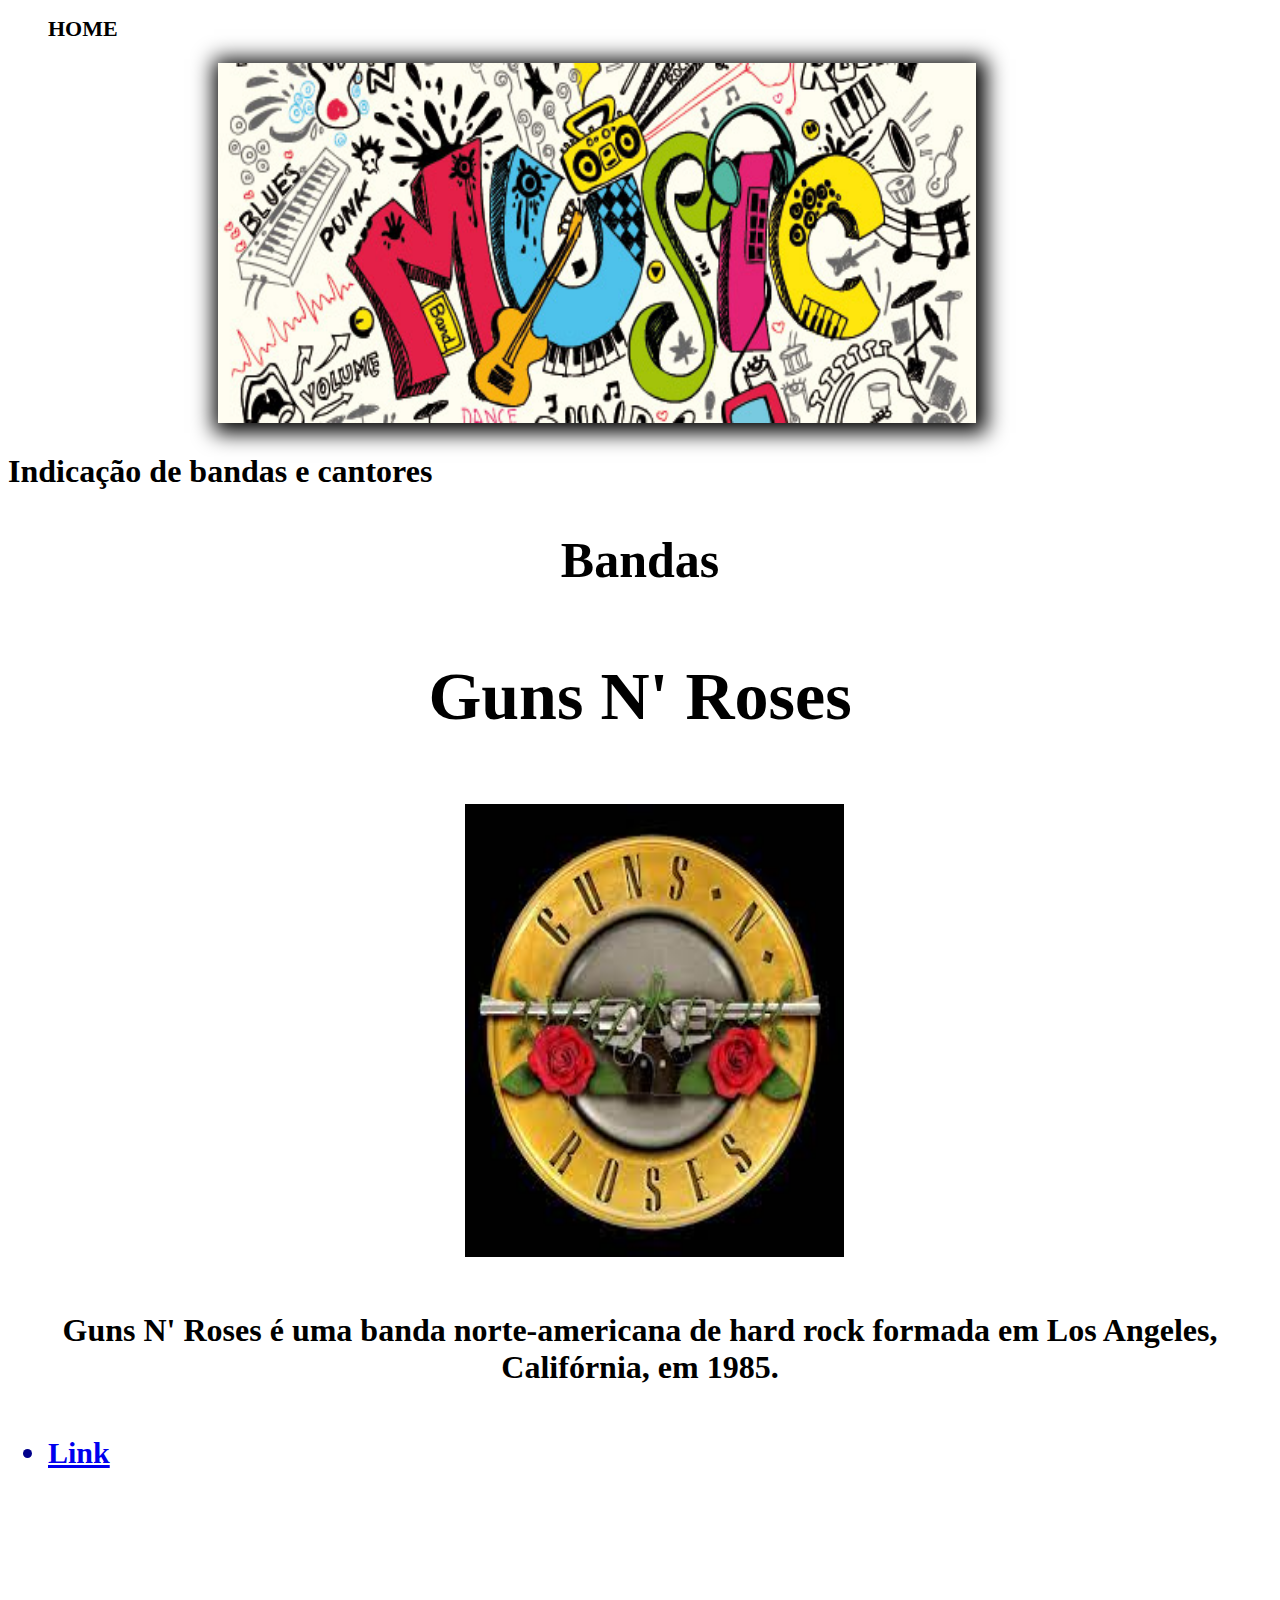
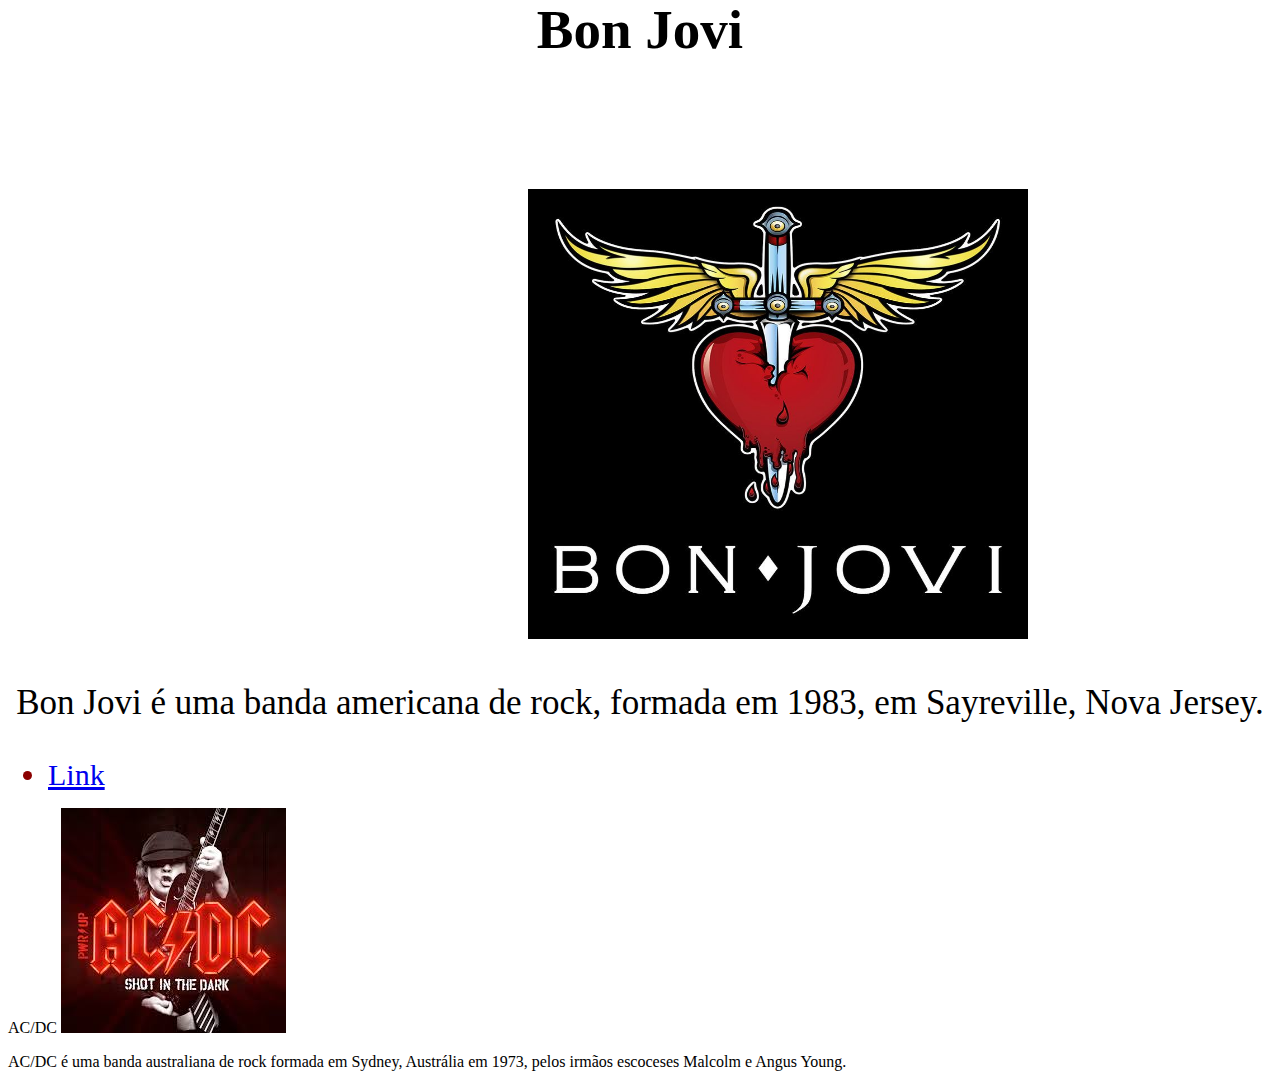
==== produtos.html @ 9af07b6c "Update produtos.html" ====
<!DOCTYPE html>
<html>
    <head>
        <meta charset="UTF-8">
        <title>MUSICA</title>
        <link rel="stylesheet" href="produtos.css">
    </head>
    <body>
        <header>
             <nav>
                 <ul>
                     <li><a href="index.html">Home</a></li>
                 </ul>
            </nav>
            <h1><img src="musica.jpg"></h1>
        </header>
        <h1> Indicação de bandas e cantores </h1>
        
        <h2> Bandas </h2>
        <h3> <p> Guns N' Roses </p>
        </h3>
        <h2><img src="guns.img"></h2>
       <h4> <p> Guns N' Roses é uma banda norte-americana de hard rock formada em Los Angeles, Califórnia, em 1985. </p> </h4>
        <ul>
         <h5>
            <li><a href="https://www.youtube.com/channel/UCIak6JLVOjqhStxrL1Lcytw">Link</a></li> </h5>
        </ul>
        <h6>
            Bon Jovi
        </h6>
        <h7><img src="banda.bonjovi.jpg"></h7>
        <h8> <p>
            Bon Jovi é uma banda americana de rock, formada em 1983, em Sayreville, Nova Jersey.
            </p></h8>
        <ul>
          <h9>
              <li><a href="https://www.youtube.com/channel/UCkBwnm7GOfYHsacwUjriC-w">Link</a></li> </h9>
        </ul>
        <h10>
            AC/DC
        </h10>
        
        <h11>
            <img src="AC.DC.jfif">
        </h11>
        
        <h12> <p>
            AC/DC é uma banda australiana de rock formada em Sydney, Austrália em 1973, pelos irmãos escoceses Malcolm e Angus Young.
            </p> </h12>
            
    </body>
</html>
---- produtos.css ----
nav li {
    display: inline;

}

nav a {
    text-transform: uppercase;
    color: #000000;
    font-weight: bold;
    font-size: 22px;
    text-decoration: none;
}
    h1 {
      font-size:45px
      text-align: center;
      
}
  
h1 img {
    width: 60%;
    height: 360px;
    box-shadow: 3px 3px 20px 7px;
    margin-left: 210px;
}
   h2 { 
  font-size: 50px;
    text-align: center;

        
}
 h2 img {
     width: 30%;
    height: 453px;
    margin-left: 29px;

}

  h3 { 
   font-size: 68px;
    text-align: center;   
}
  h4 {
      font-size: 32px;
    text-align: center;
}
  h5 {
    color: darkblue;
    font-size: 30px;     
}
  h7 img {
   width: 500px;
    height: 450px;
    margin-left: 520px;     
}
  h6 {
     font-size: 55px;
    text-align: center;     
}
 h8 {
 font-size: 35px;
    text-align: center;
   }
 h9 {
     font-size: 30px;
    color: darkred;
}
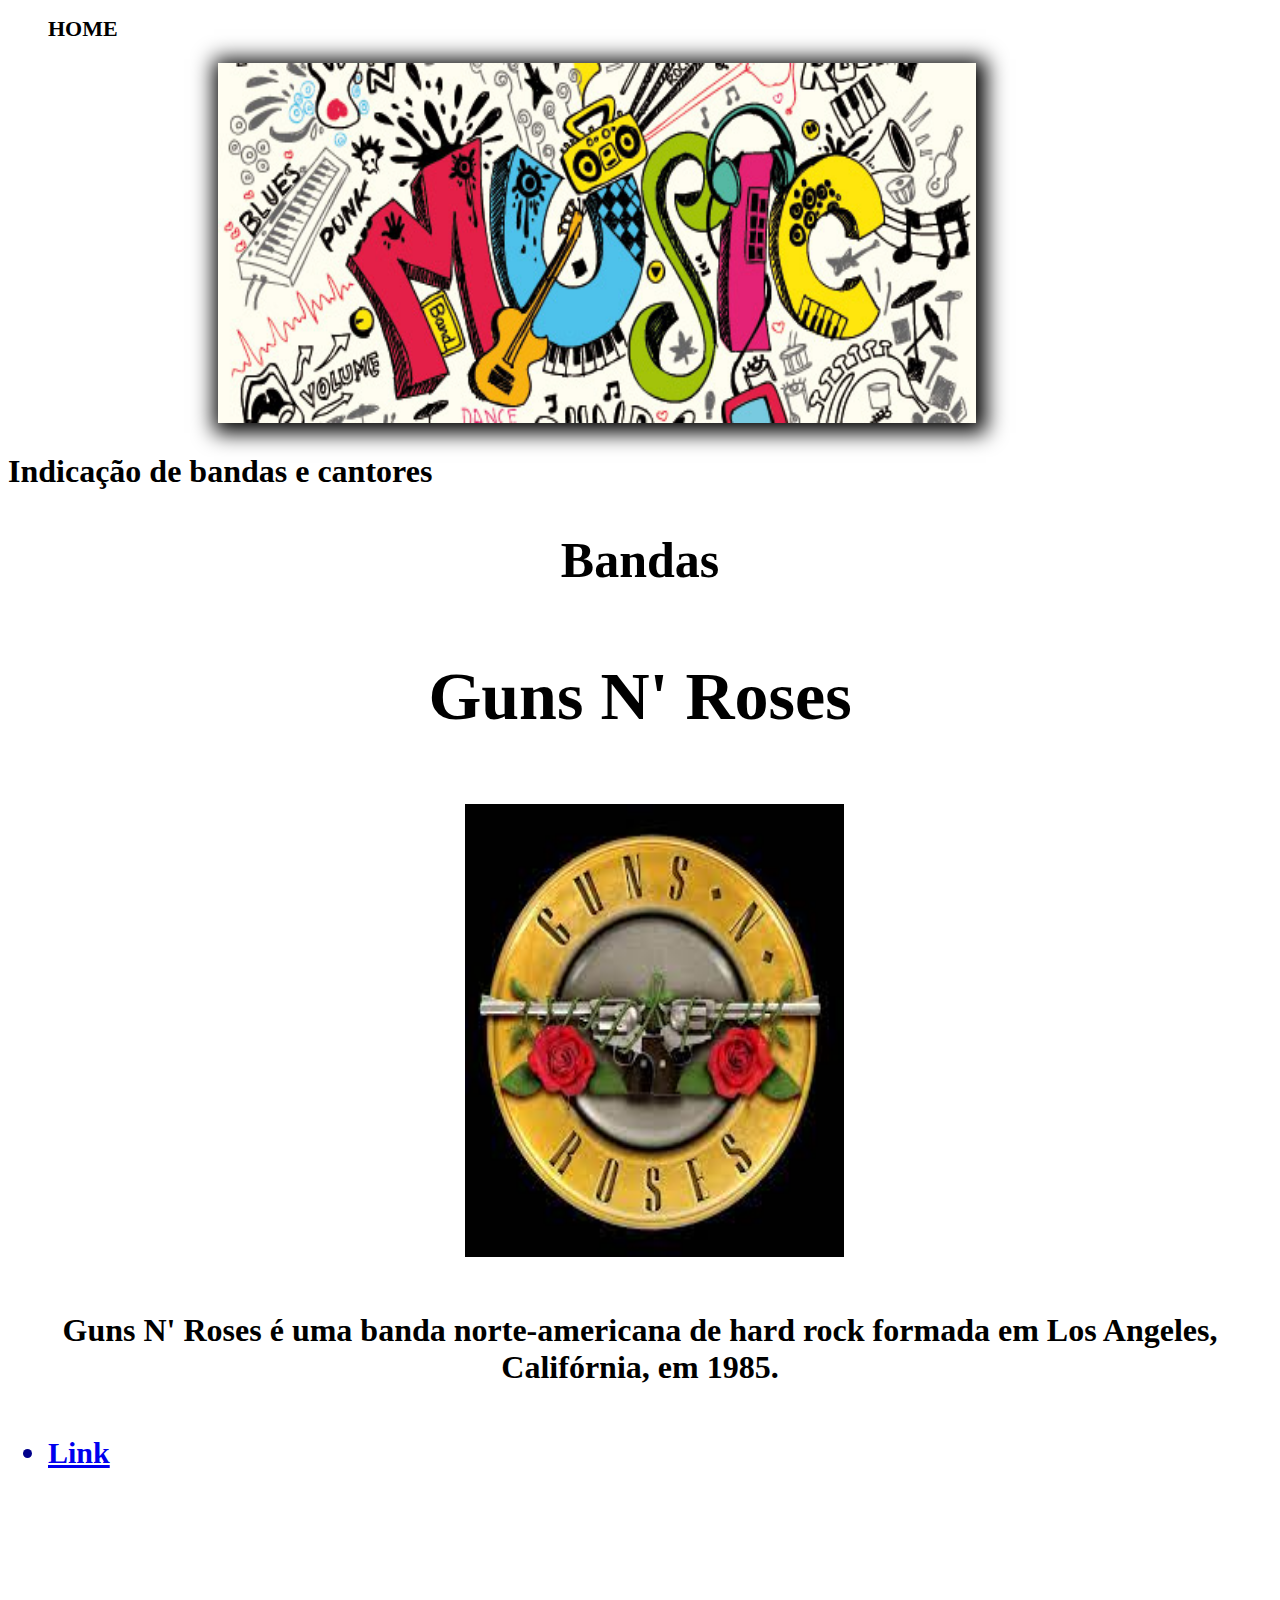
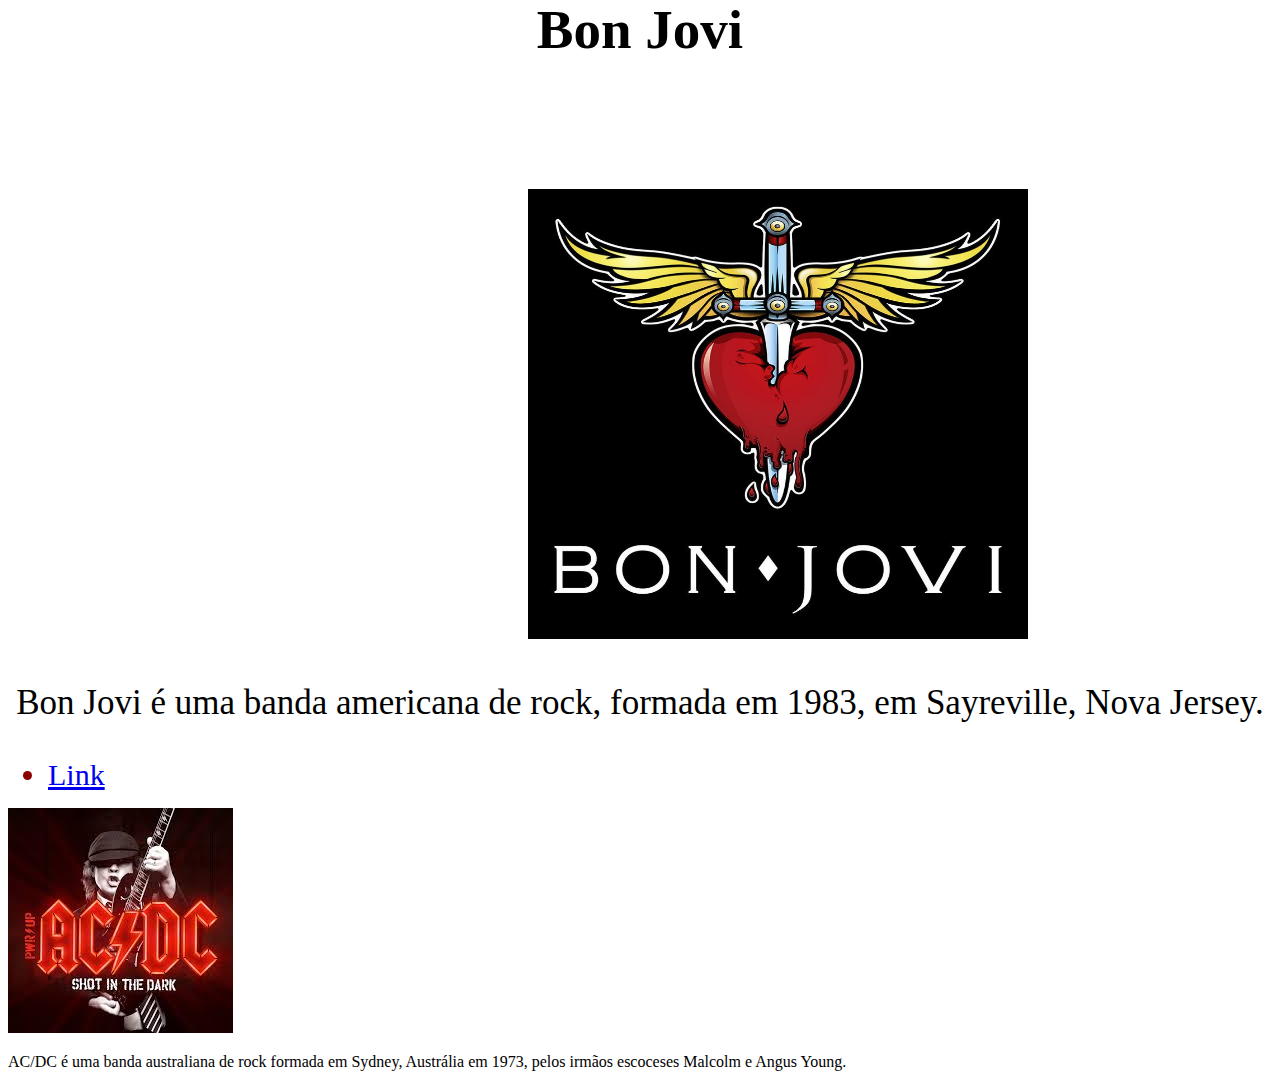
==== commit 1e7251d4: "Update produtos.html" ====
--- a/produtos.html
+++ b/produtos.html
@@ -36,17 +36,14 @@
           <h9>
               <li><a href="https://www.youtube.com/channel/UCkBwnm7GOfYHsacwUjriC-w">Link</a></li> </h9>
         </ul>
+       
         <h10>
-            AC/DC
+            <img src="AC.DC.jfif">
         </h10>
         
-        <h11>
-            <img src="AC.DC.jfif">
-        </h11>
-        
-        <h12> <p>
+        <h11> <p>
             AC/DC é uma banda australiana de rock formada em Sydney, Austrália em 1973, pelos irmãos escoceses Malcolm e Angus Young.
-            </p> </h12>
+            </p> </h11>
             
     </body>
 </html>
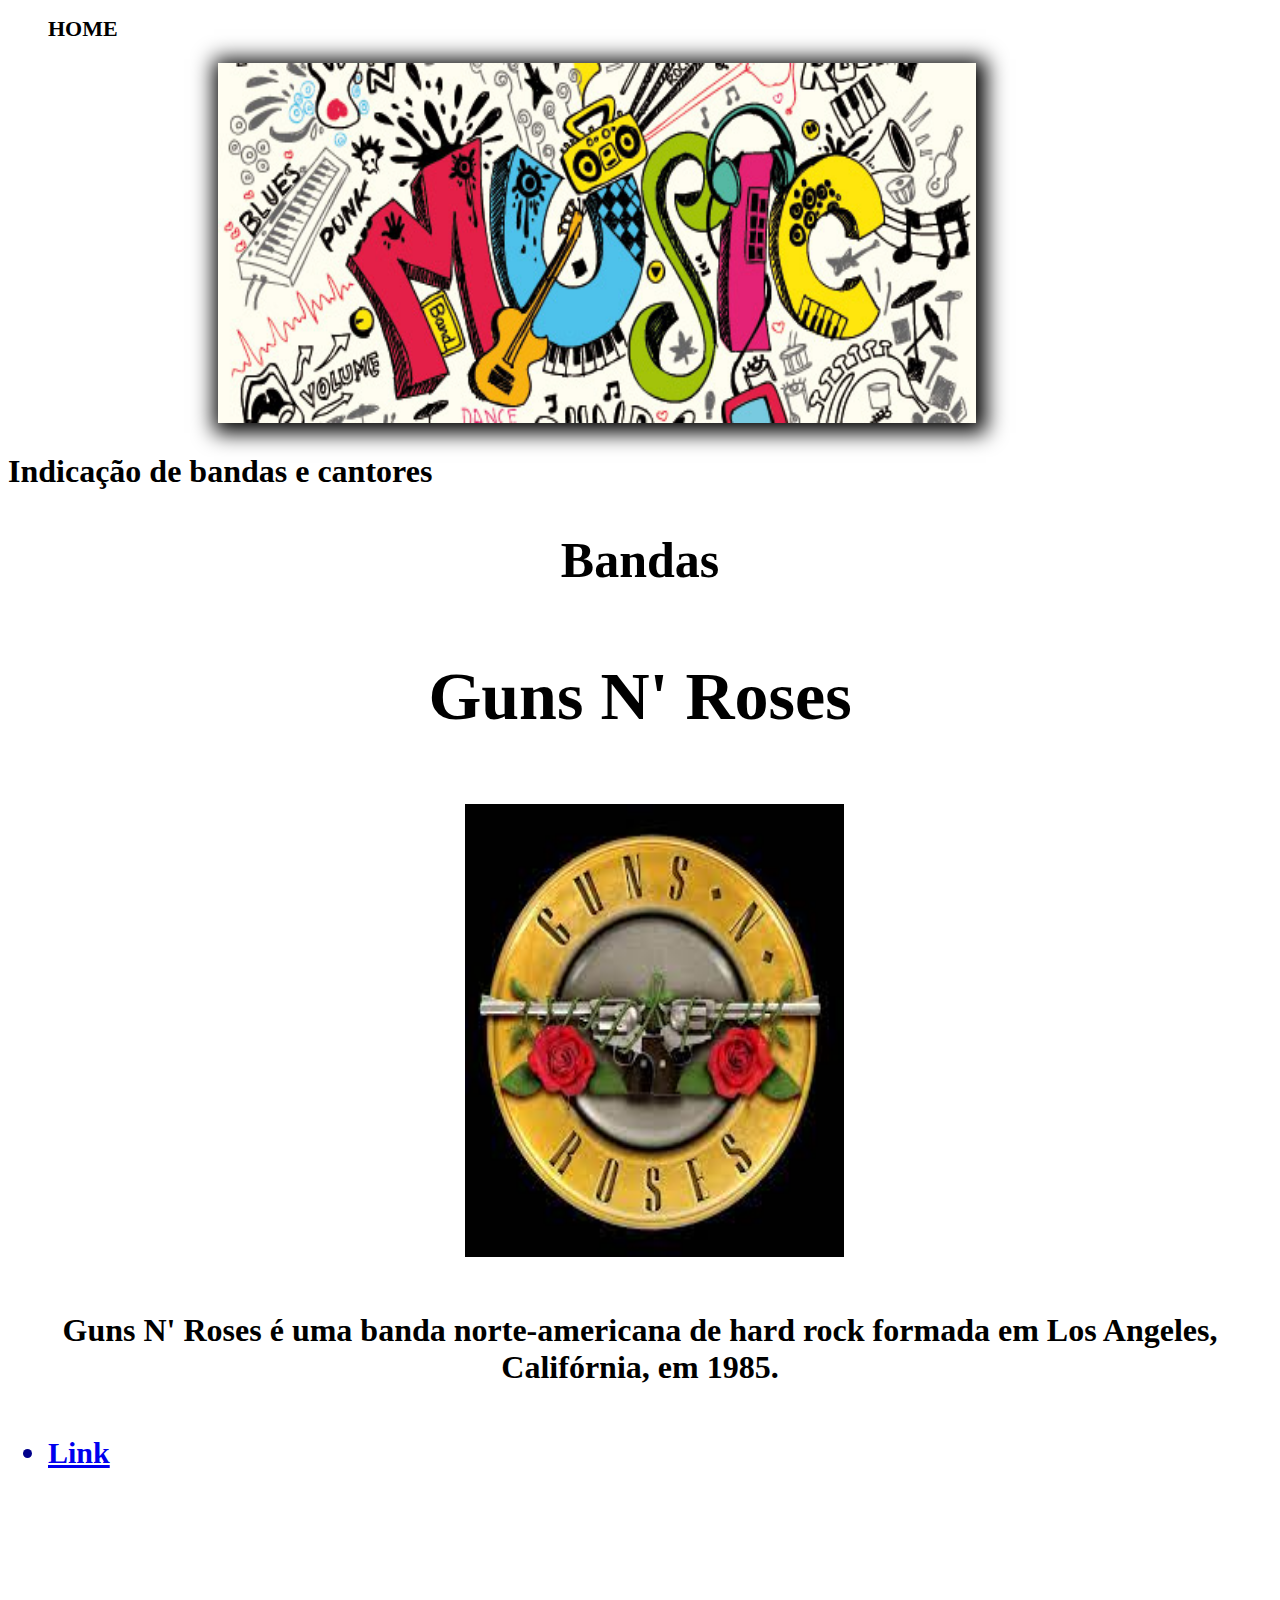
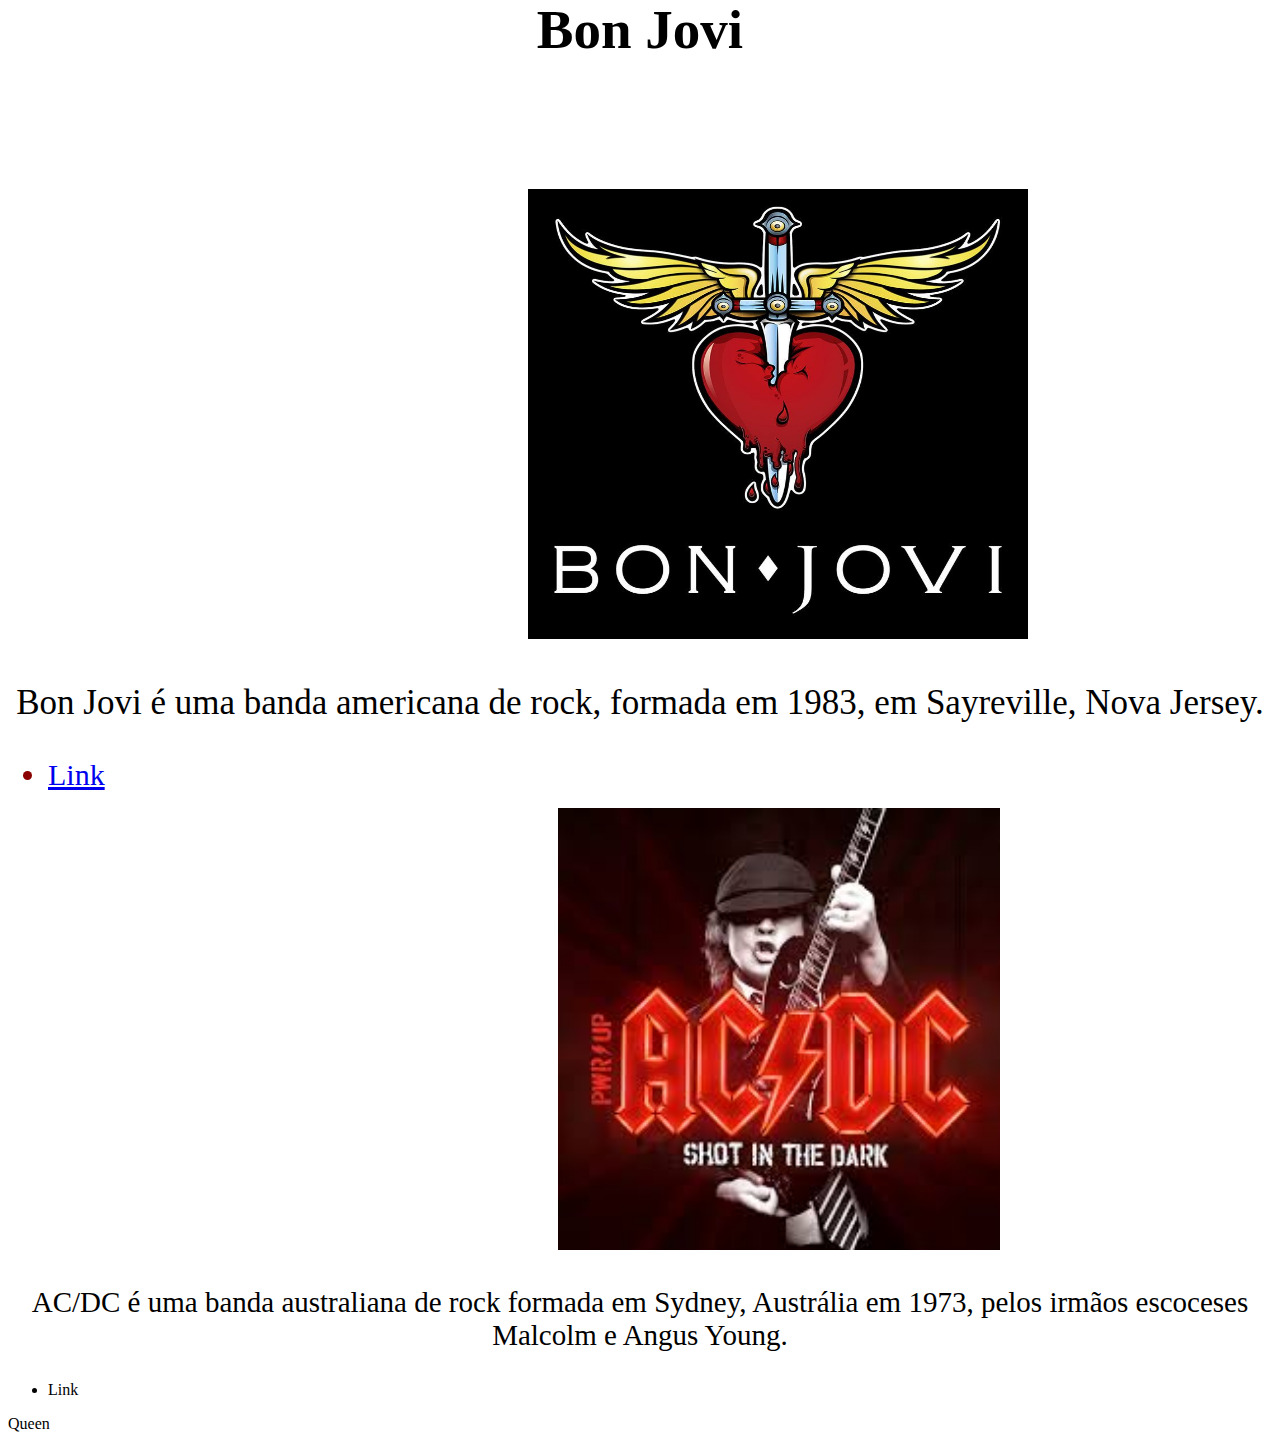
==== commit 41a0566f: "Update produtos.html" ====
--- a/produtos.html
+++ b/produtos.html
@@ -44,6 +44,16 @@
         <h11> <p>
             AC/DC é uma banda australiana de rock formada em Sydney, Austrália em 1973, pelos irmãos escoceses Malcolm e Angus Young.
             </p> </h11>
+        <ul>
+            <h12>
+                <li><a href-"https://www.youtube.com/channel/UCB0JSO6d5ysH2Mmqz5I9rIw">Link</a></li> </h12>
+        </ul>
+        
+        <h13>
+             Queen
+        </h13>
+      
+            
             
     </body>
 </html>
--- a/produtos.css
+++ b/produtos.css
@@ -64,4 +64,12 @@
      font-size: 30px;
     color: darkred;
 }
+   h10 img {
+    width: 442px;
+    margin-left: 550px;      
+}
+ h11 {
+ font-size: 29px;
+    text-align: center;    
+}
 
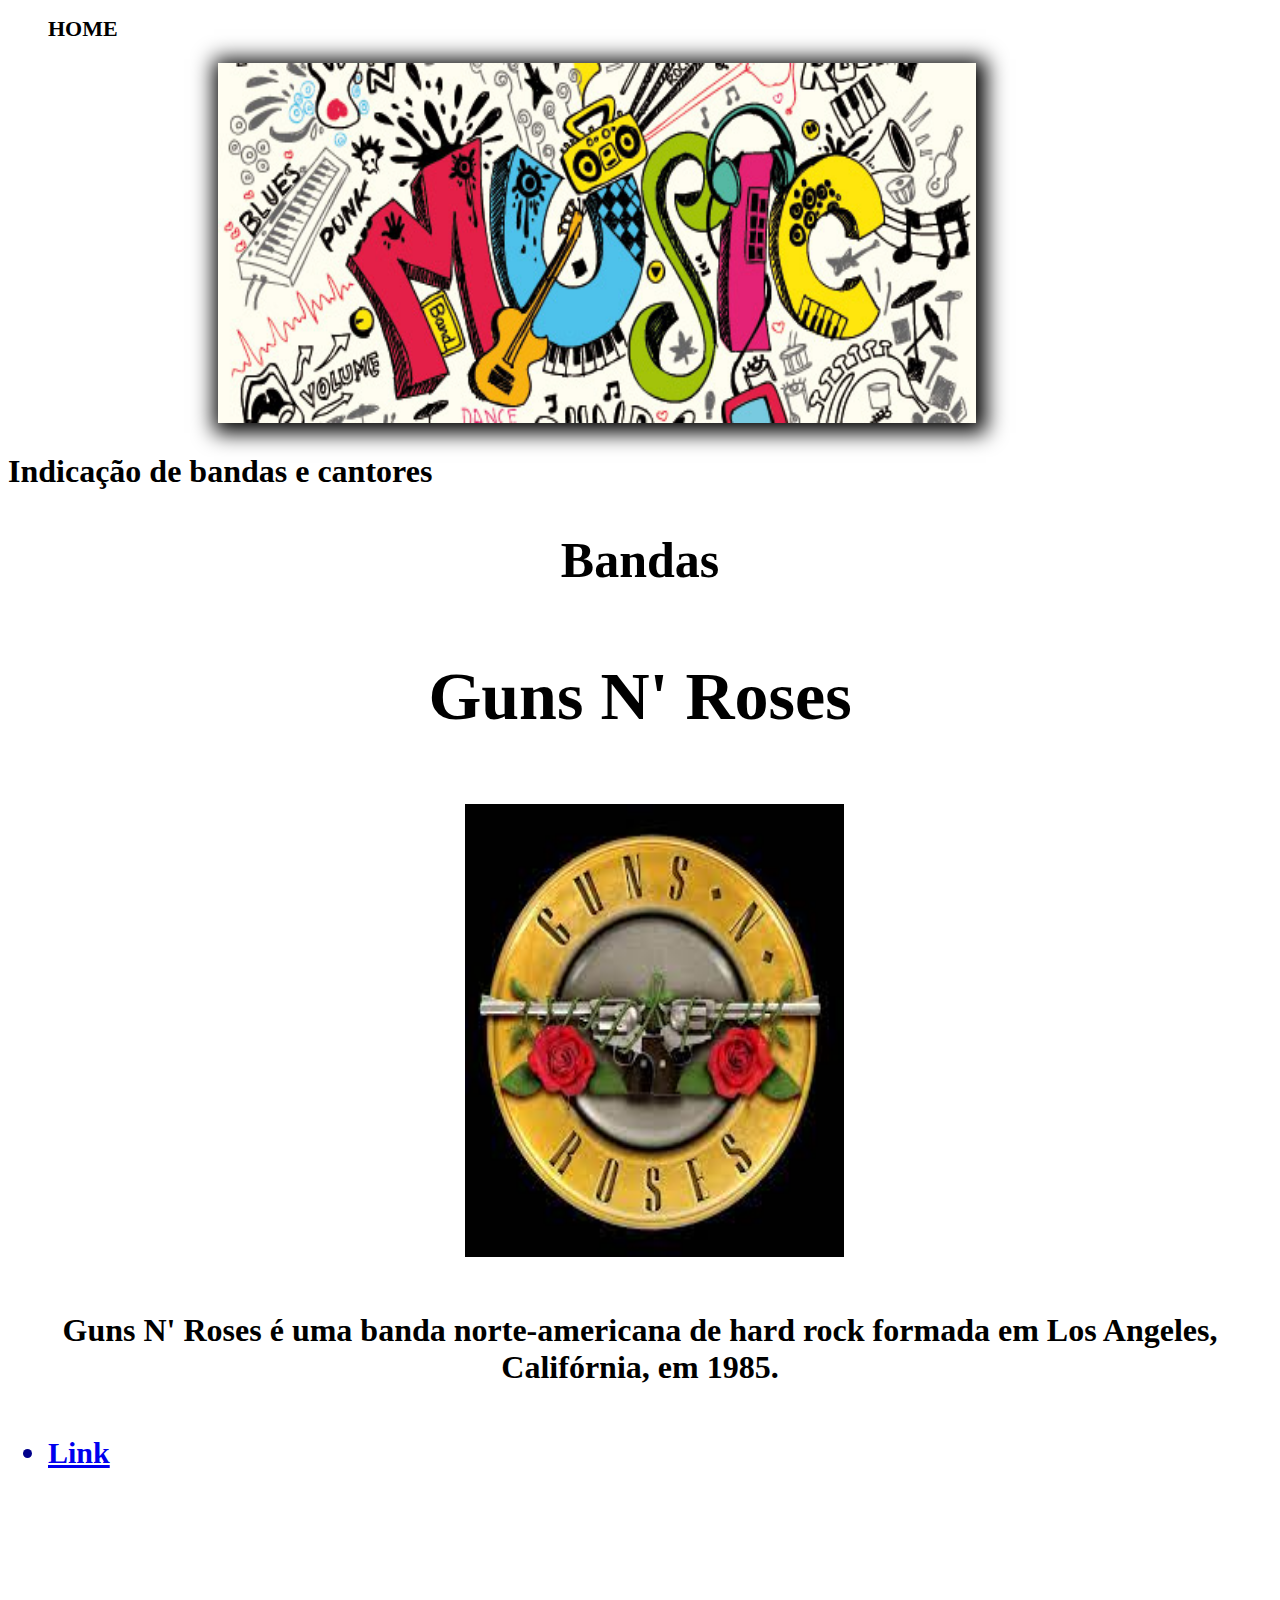
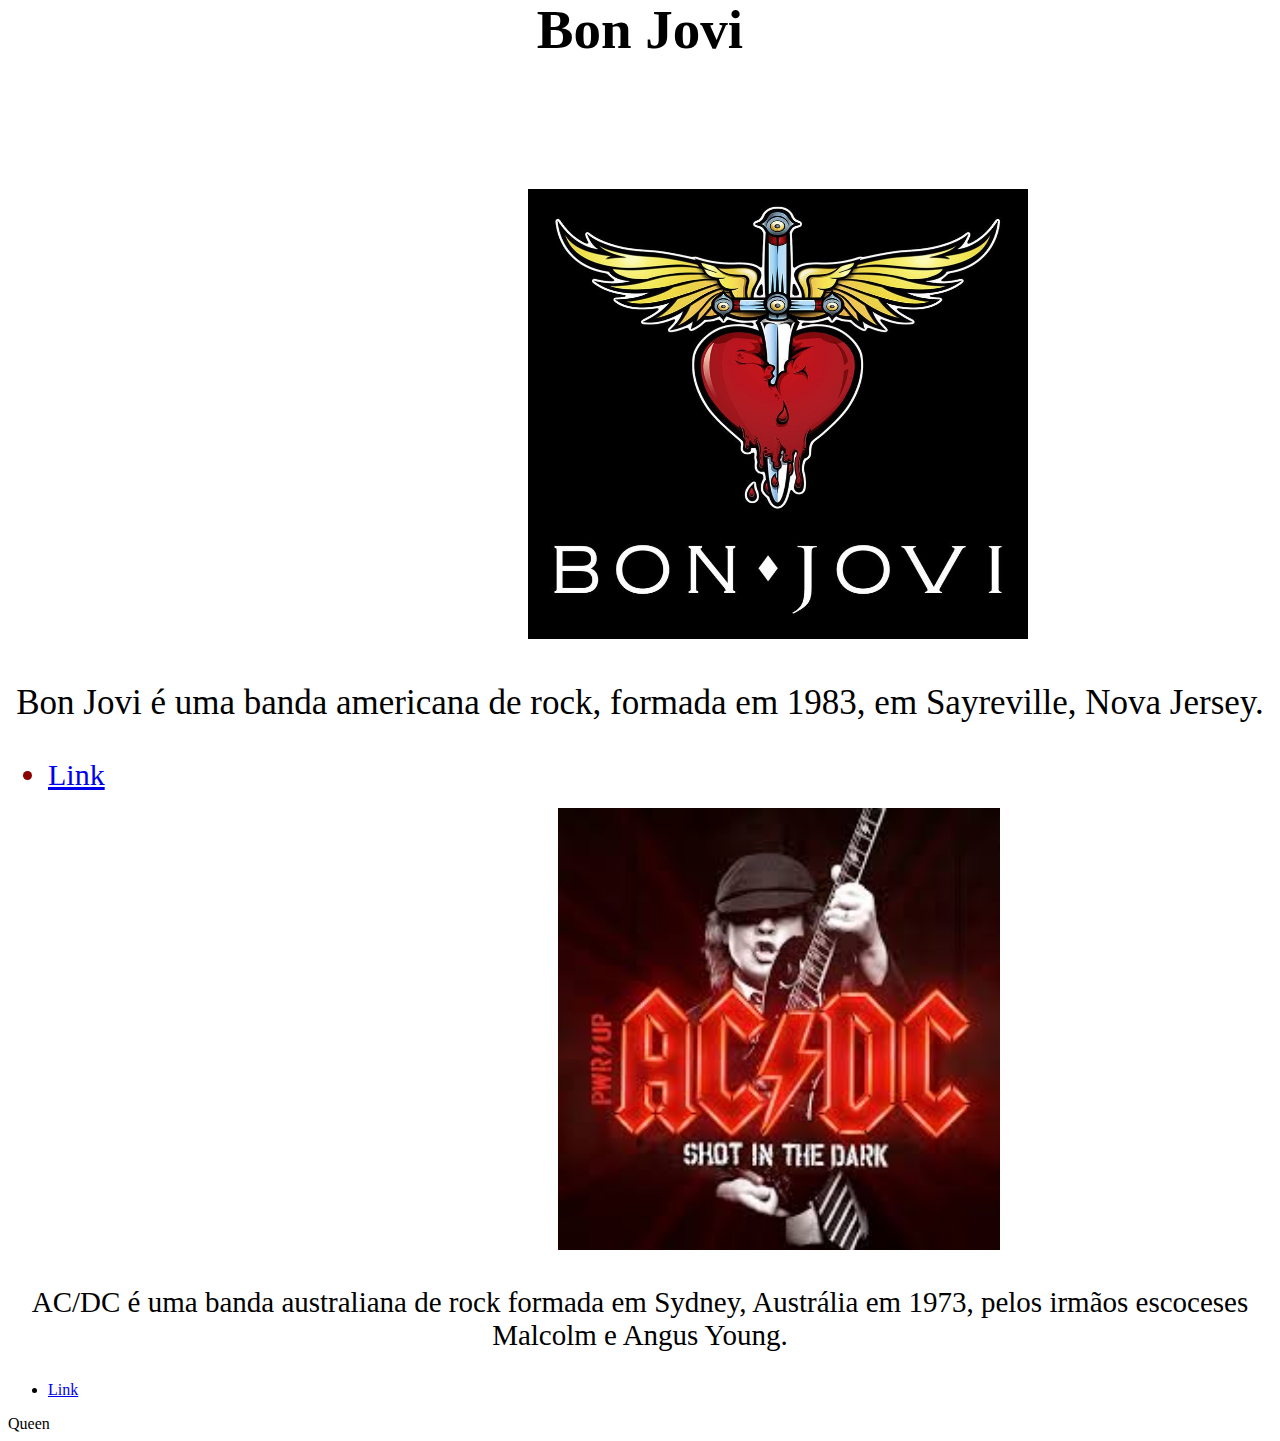
==== commit 35bcb0f9: "Update produtos.html" ====
--- a/produtos.html
+++ b/produtos.html
@@ -46,7 +46,7 @@
             </p> </h11>
         <ul>
             <h12>
-                <li><a href-"https://www.youtube.com/channel/UCB0JSO6d5ysH2Mmqz5I9rIw">Link</a></li> </h12>
+                <li><a href="https://www.youtube.com/channel/UCB0JSO6d5ysH2Mmqz5I9rIw">Link</a></li> </h12>
         </ul>
         
         <h13>
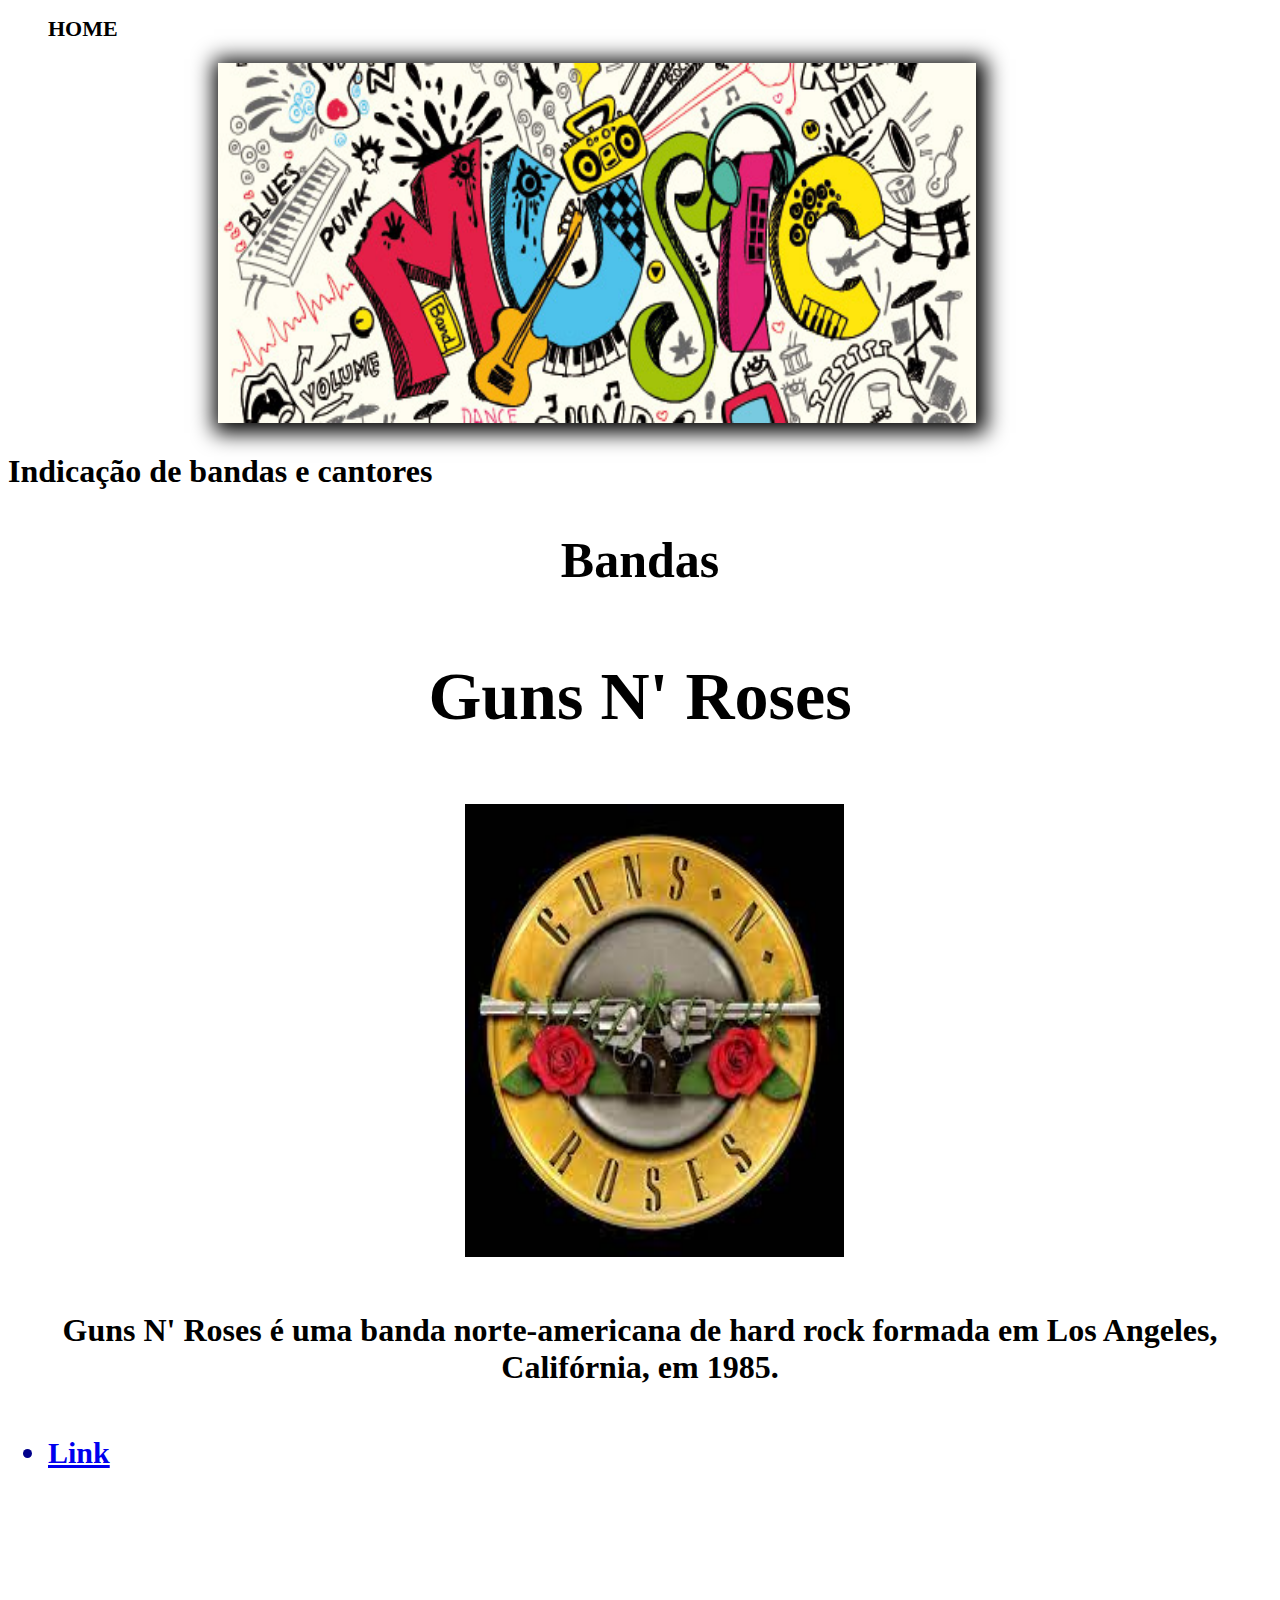
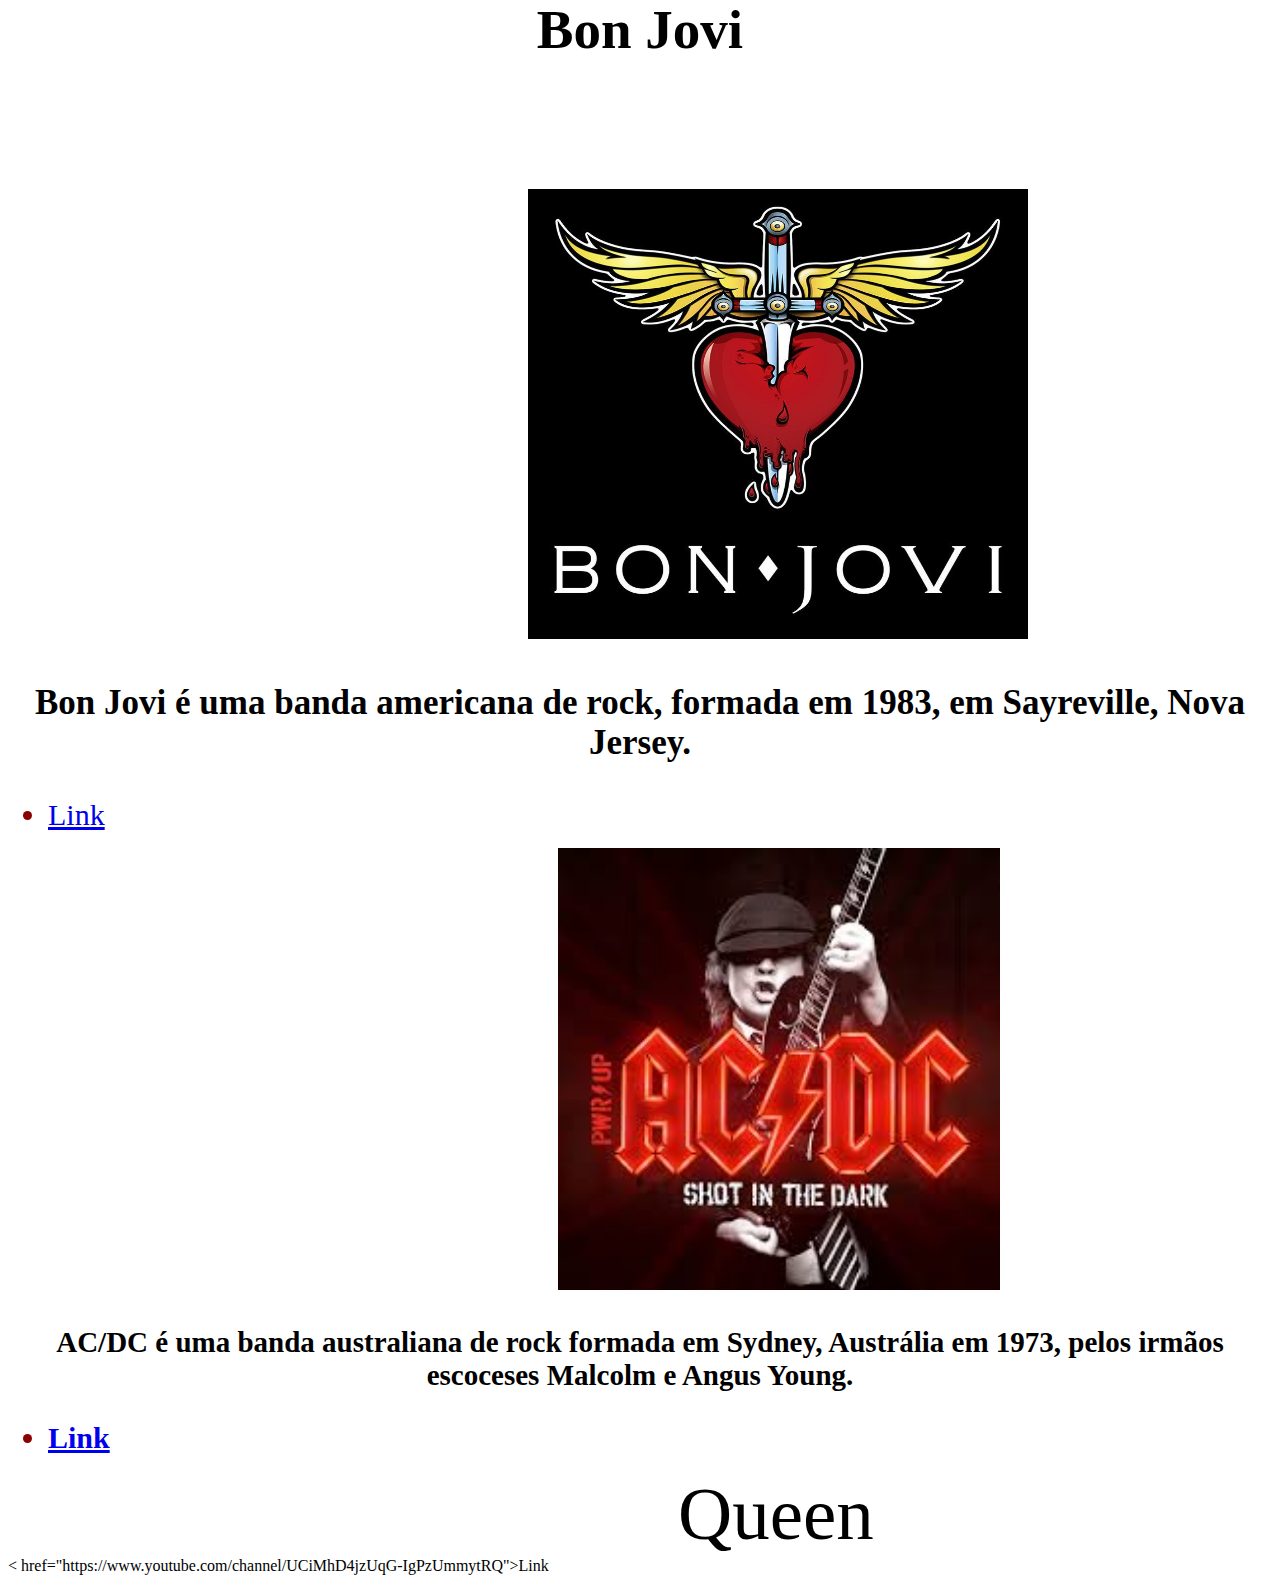
==== commit d776decc: "Update produtos.html" ====
--- a/produtos.html
+++ b/produtos.html
@@ -52,7 +52,15 @@
         <h13>
              Queen
         </h13>
-      
+        <h14>
+            <img src"queen.img.2.jfif">
+        </h14
+        <ul>
+            <h15>
+                <li>< href="https://www.youtube.com/channel/UCiMhD4jzUqG-IgPzUmmytRQ">Link</a></li>
+                </15>
+            </ul>
+            
             
             
     </body>
--- a/produtos.css
+++ b/produtos.css
@@ -59,6 +59,7 @@
  h8 {
  font-size: 35px;
     text-align: center;
+  font-weight: bold;
    }
  h9 {
      font-size: 30px;
@@ -70,6 +71,16 @@
 }
  h11 {
  font-size: 29px;
-    text-align: center;    
+    text-align: center;
+  font-weight: bold;
+}
+   h12 {
+    font-size: 30px;
+    color: darkred;
+    font-weight: bold;    
+}
+ h13 {
+ font-size: 75px;
+    margin-left: 670px;    
 }
 
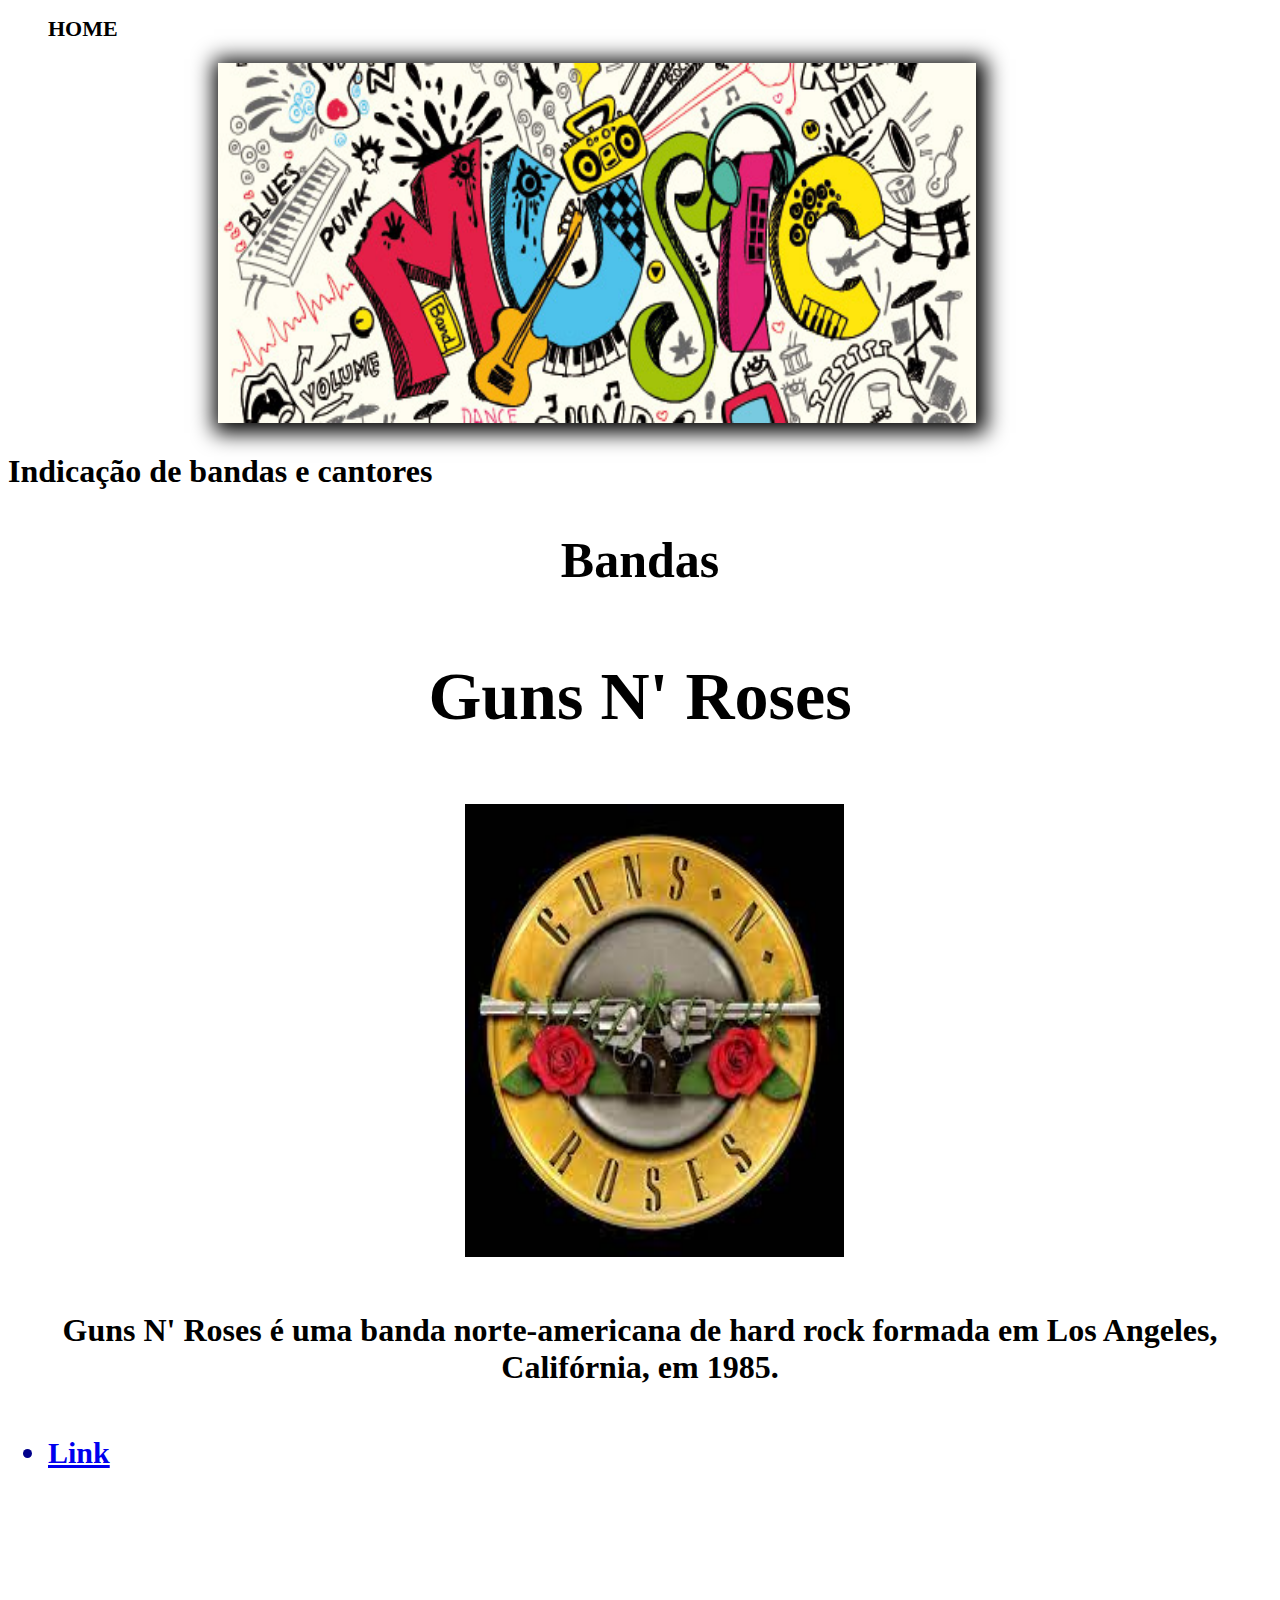
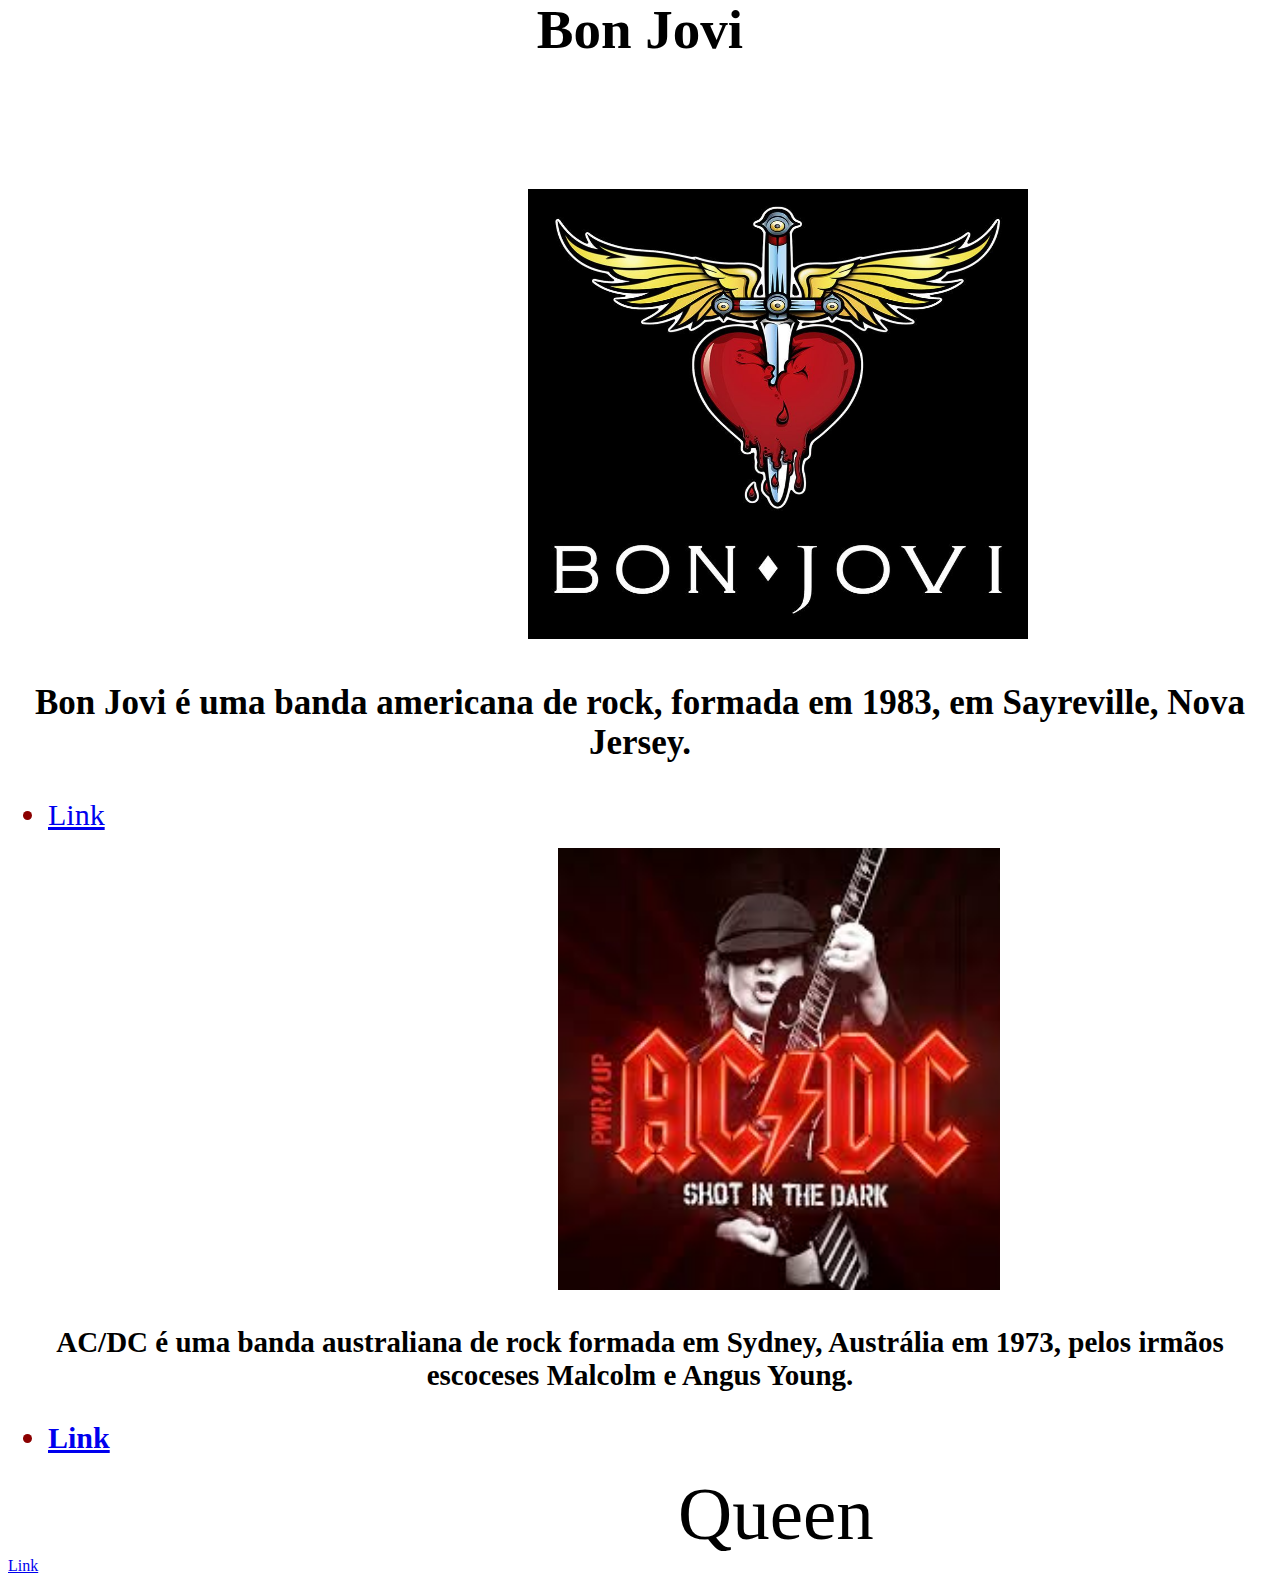
==== commit af3adbaf: "Update produtos.html" ====
--- a/produtos.html
+++ b/produtos.html
@@ -57,7 +57,7 @@
         </h14
         <ul>
             <h15>
-                <li>< href="https://www.youtube.com/channel/UCiMhD4jzUqG-IgPzUmmytRQ">Link</a></li>
+                <li><a href="https://www.youtube.com/channel/UCiMhD4jzUqG-IgPzUmmytRQ">Link</a></li>
                 </15>
             </ul>
             
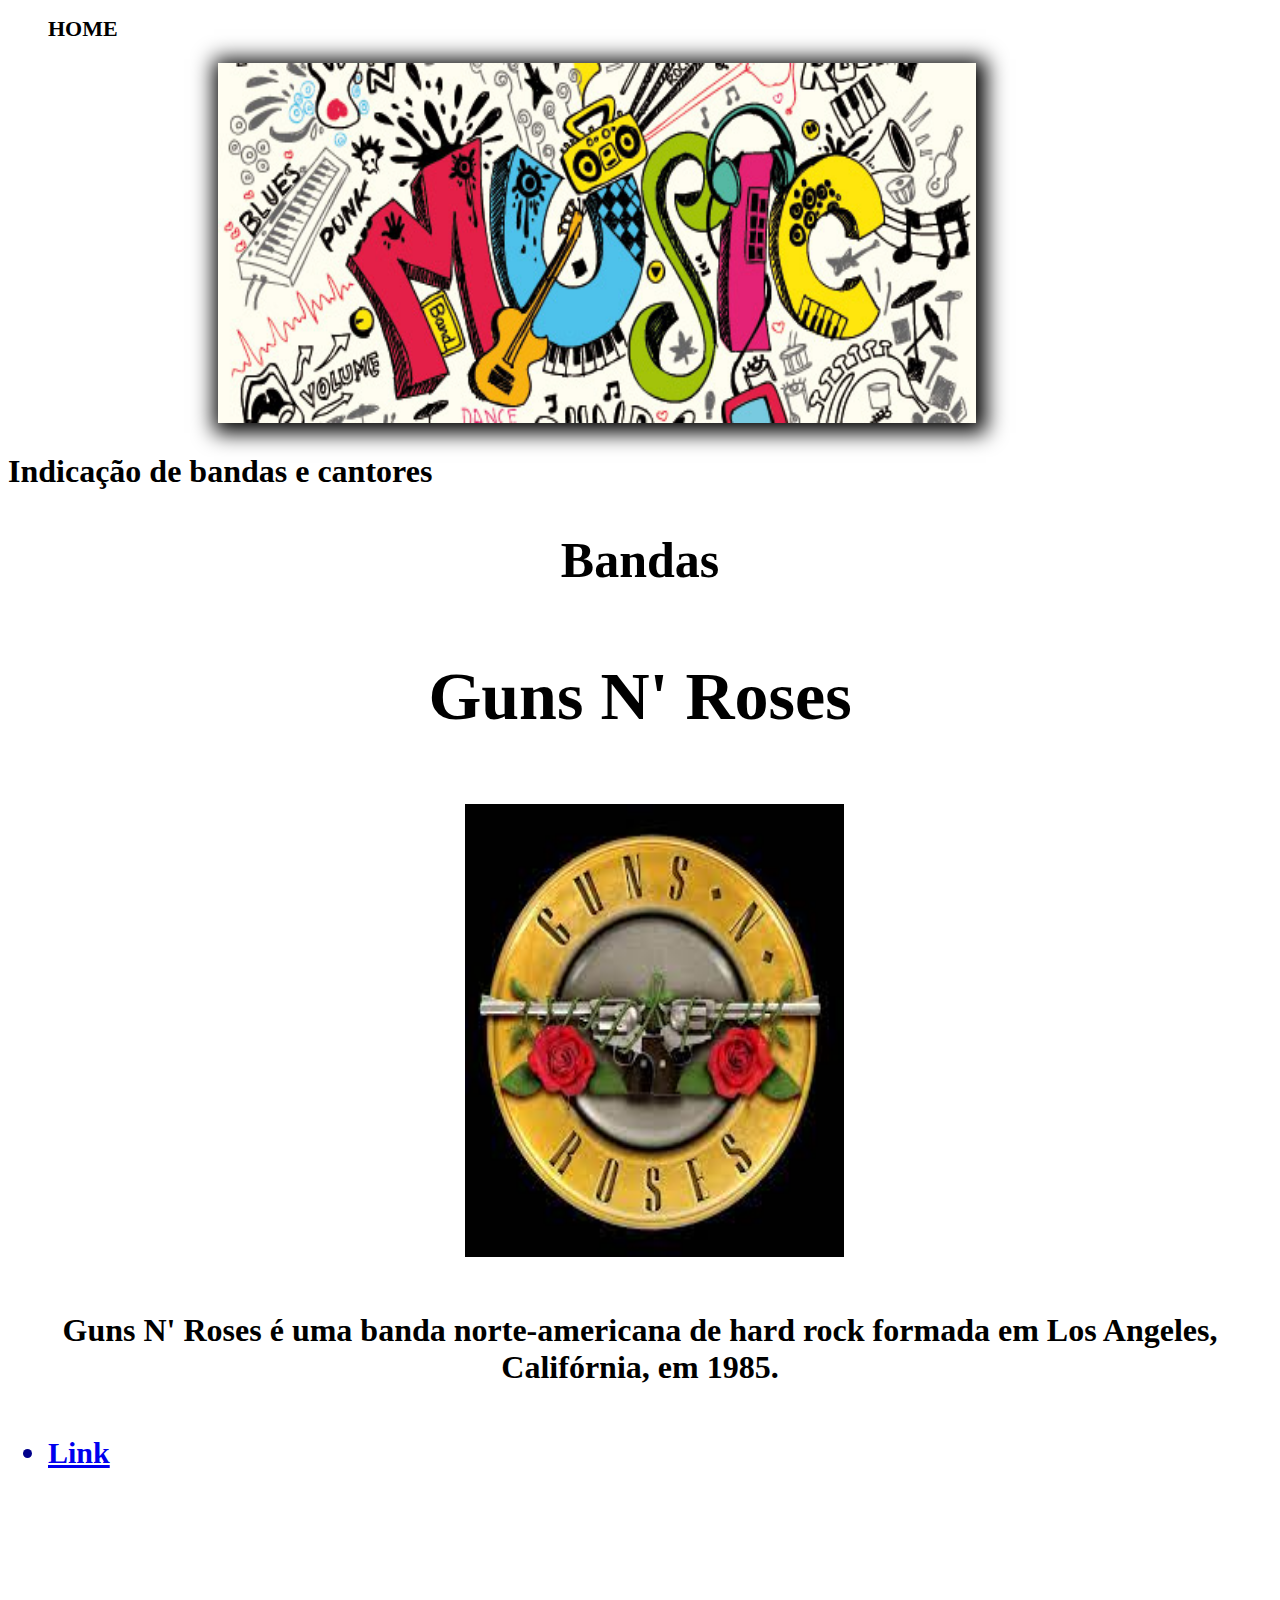
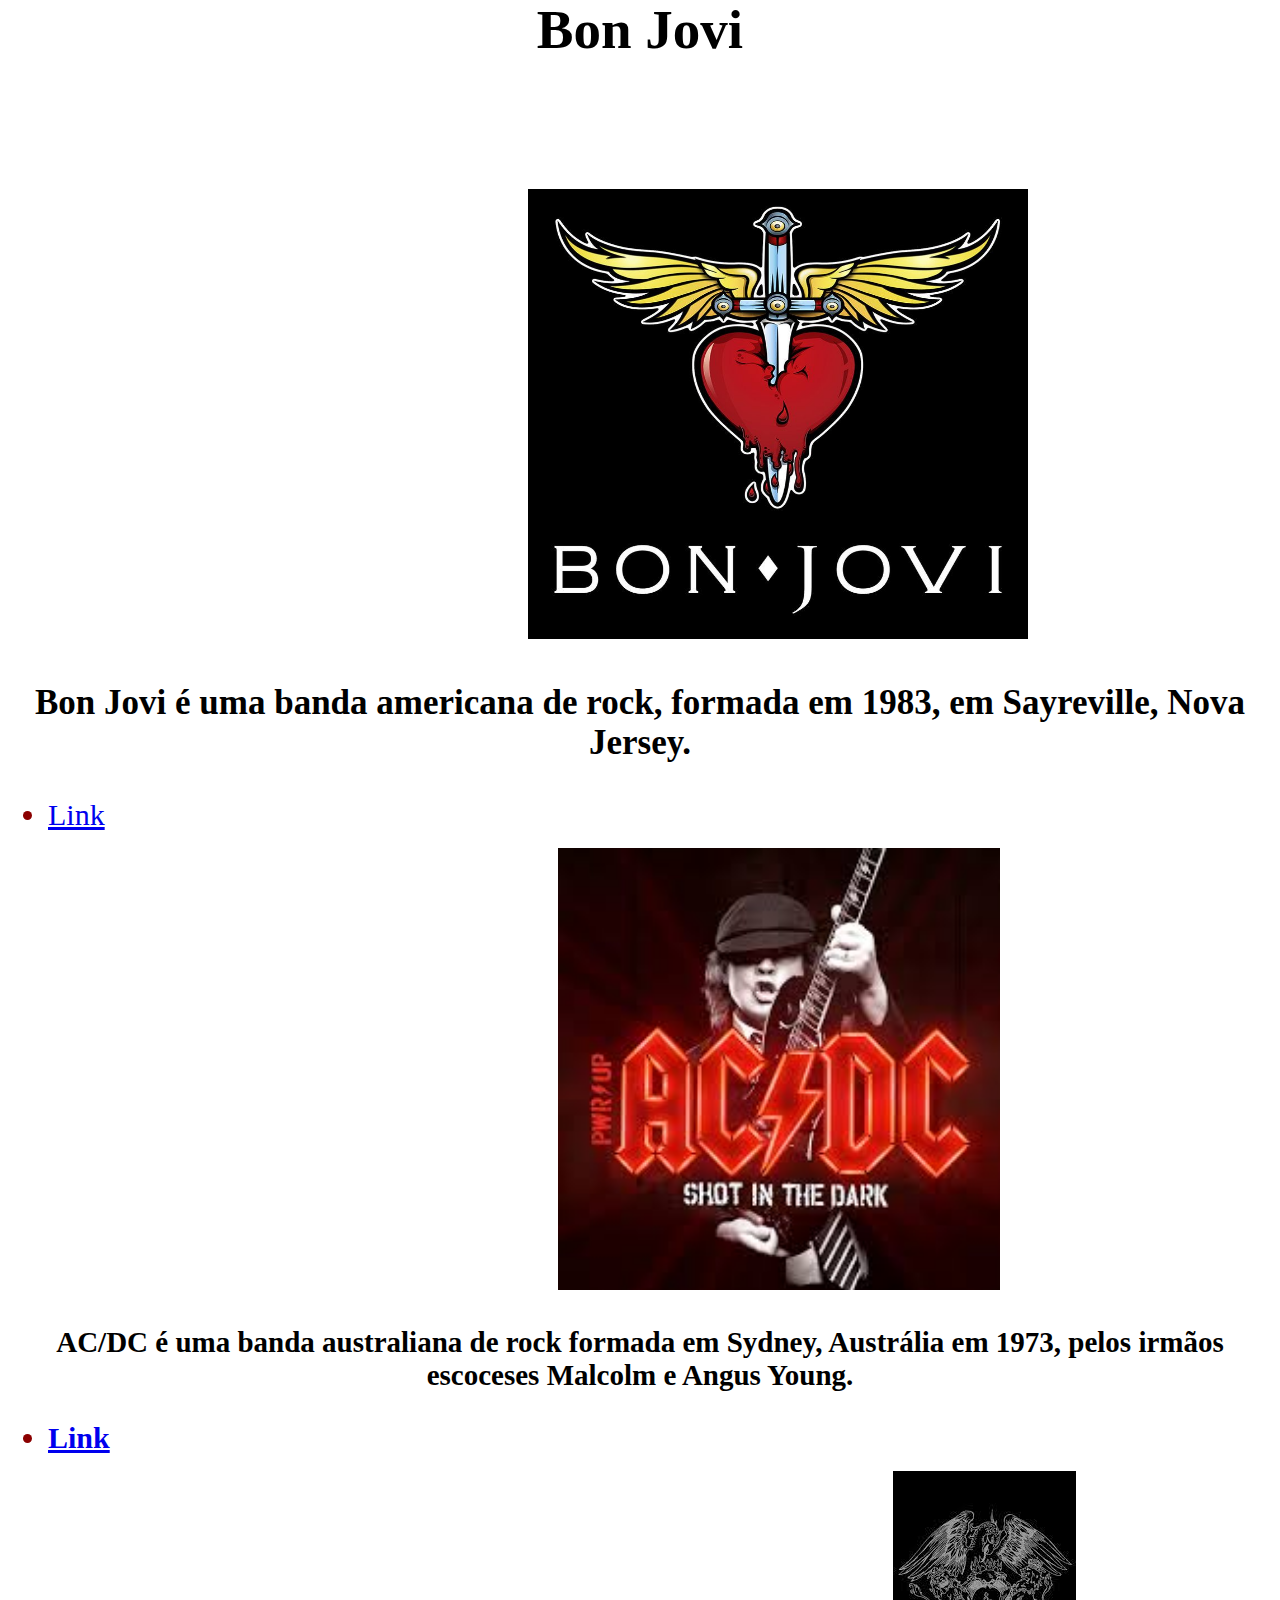
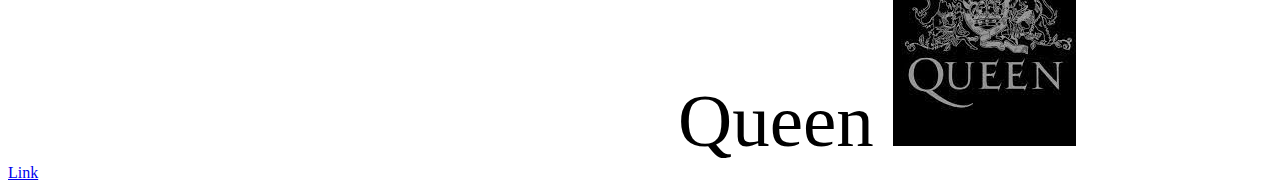
==== commit b2144f31: "Update produtos.html" ====
--- a/produtos.html
+++ b/produtos.html
@@ -53,7 +53,7 @@
              Queen
         </h13>
         <h14>
-            <img src"queen.img.2.jfif">
+            <img src="queen.img.2.jfif">
         </h14
         <ul>
             <h15>
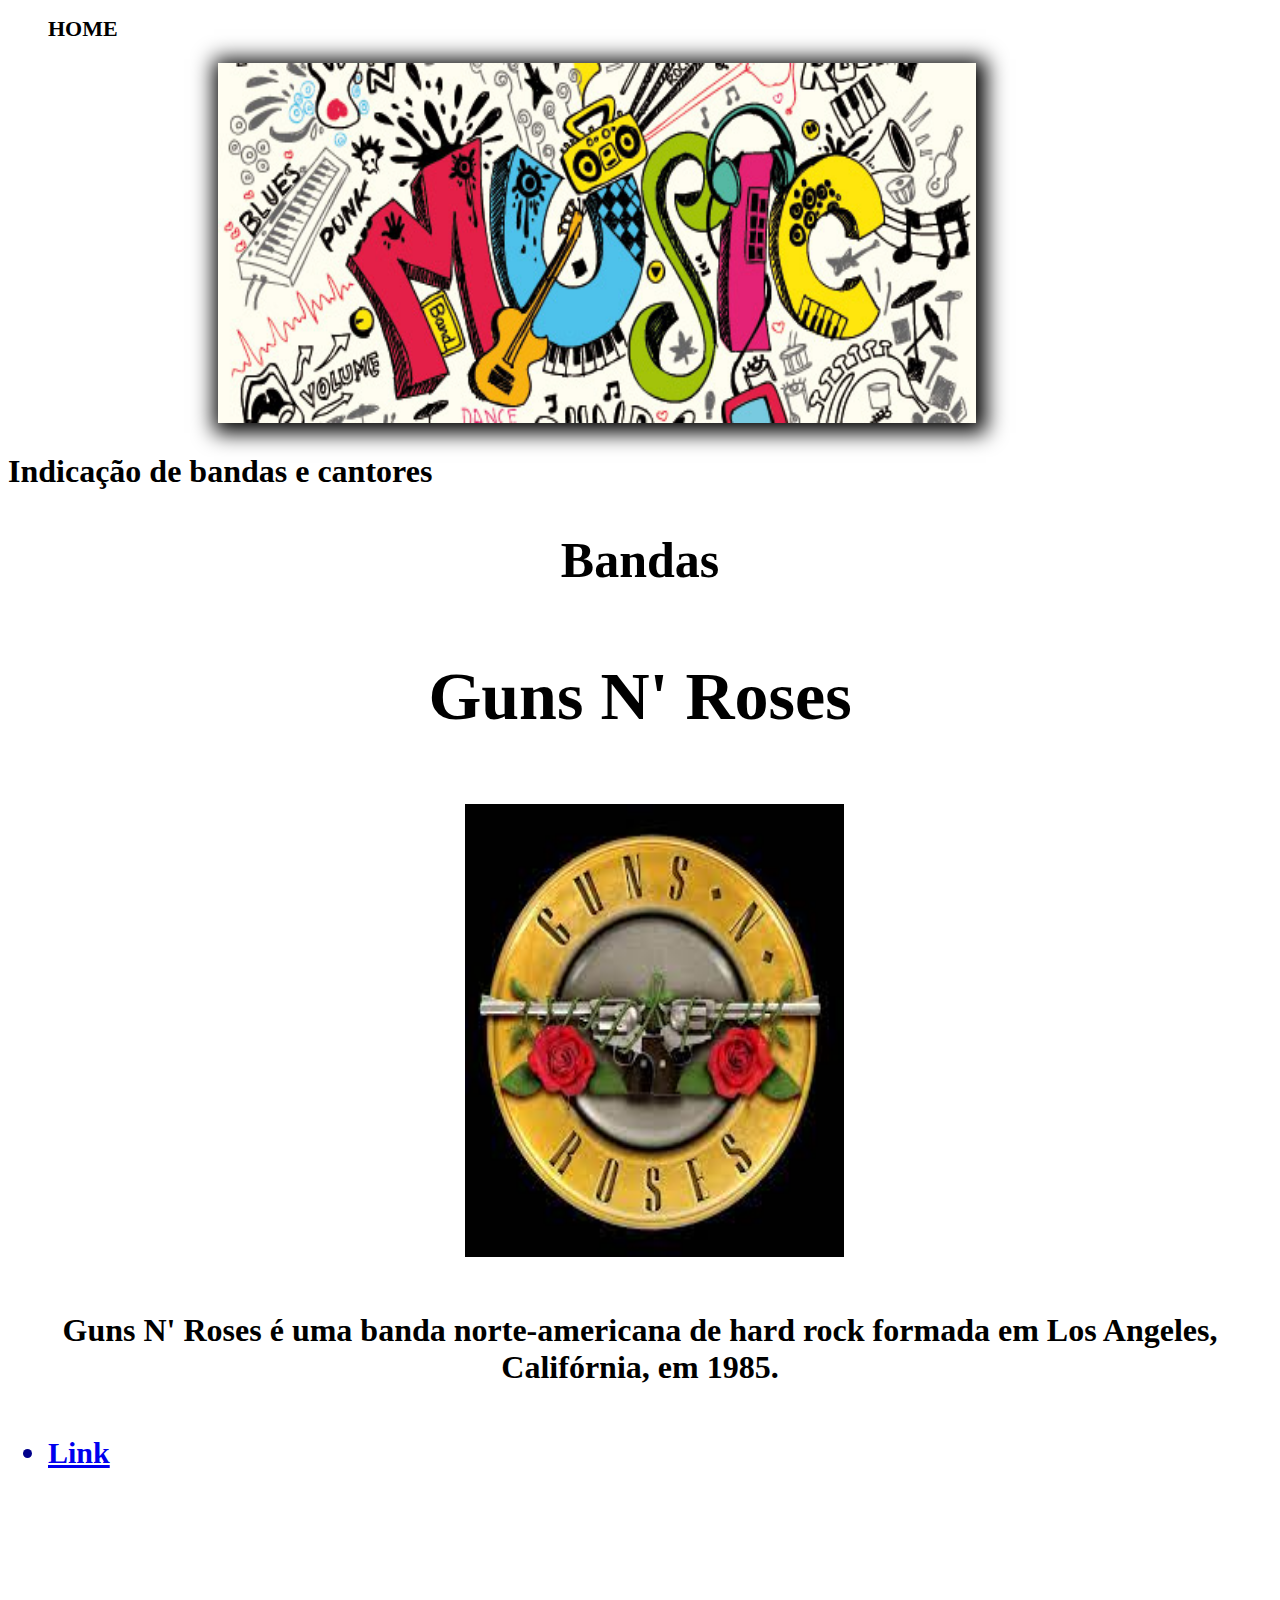
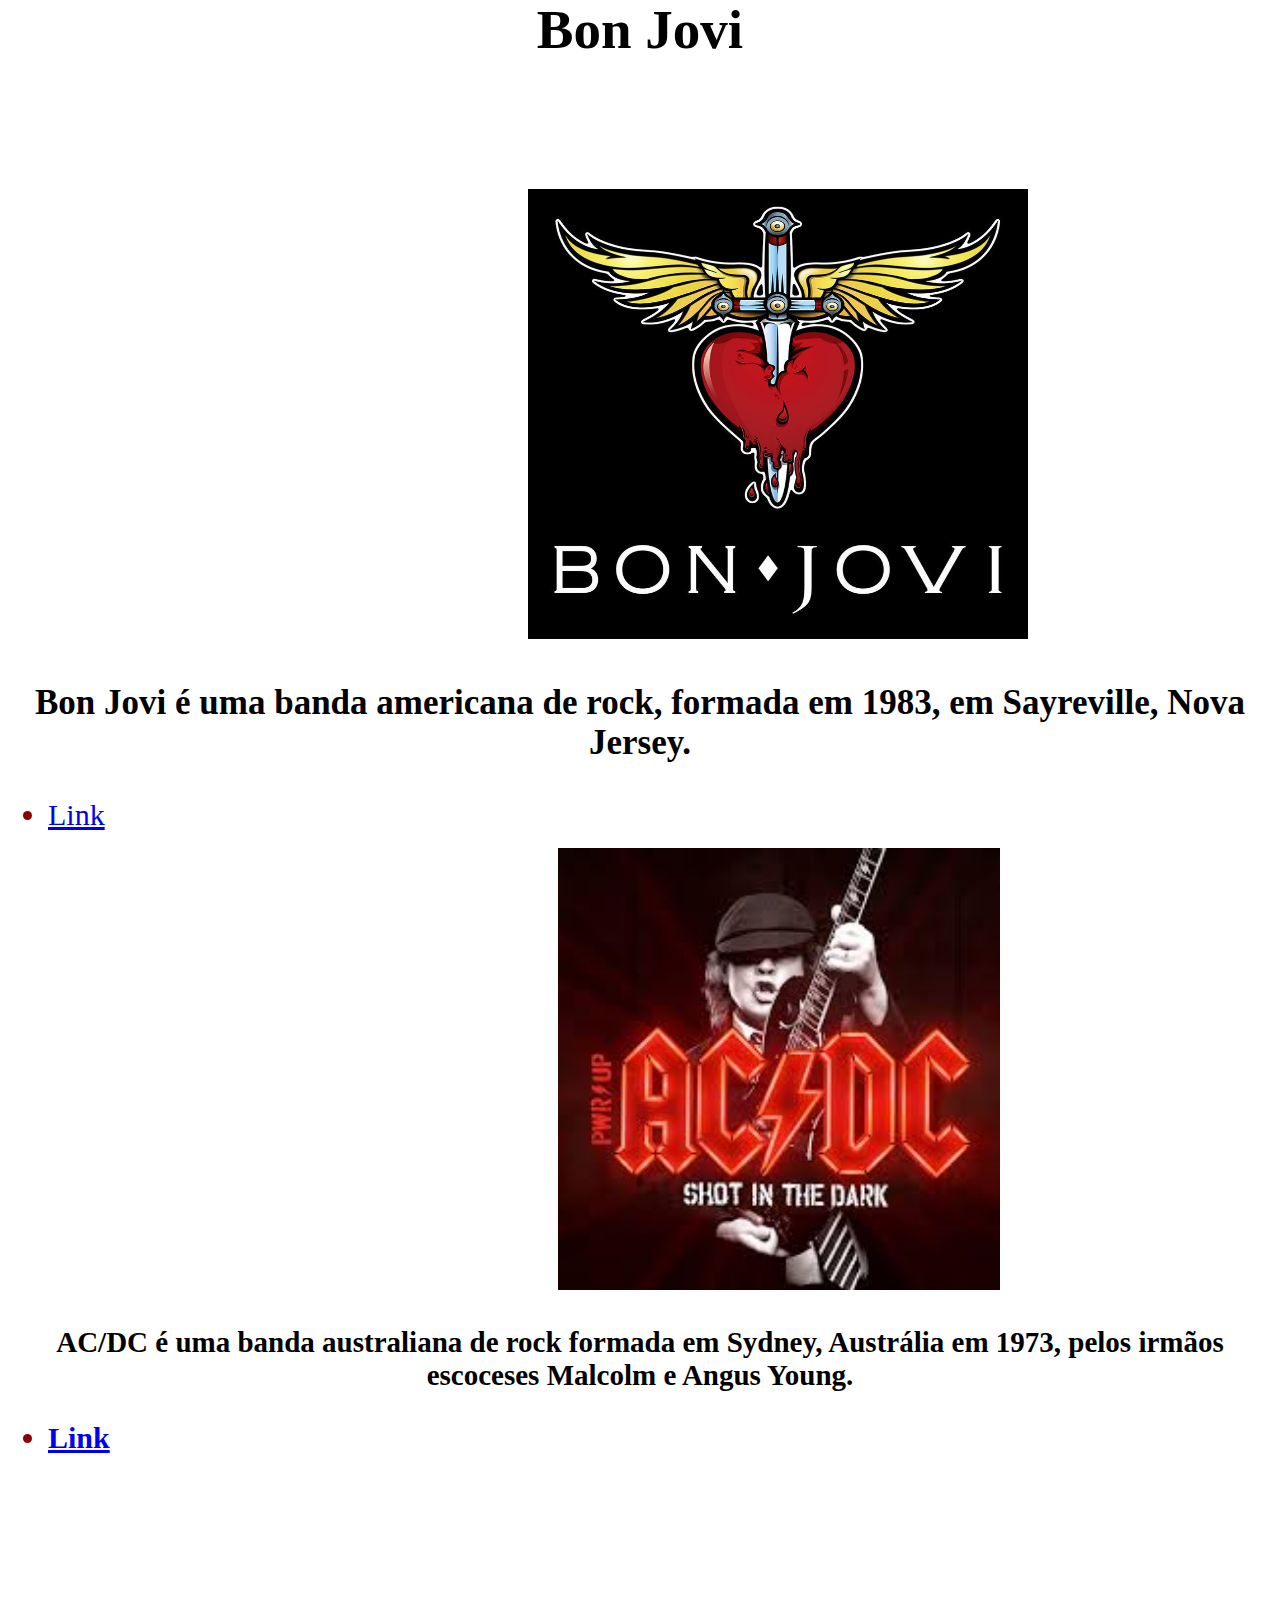
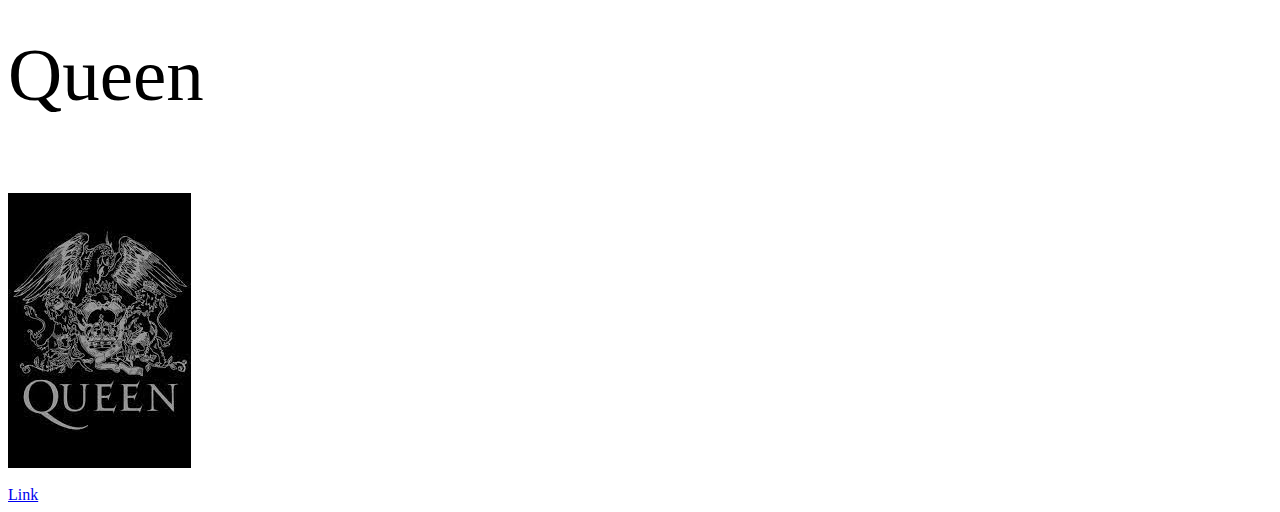
==== commit 1d8d520e: "Update produtos.html" ====
--- a/produtos.html
+++ b/produtos.html
@@ -49,9 +49,11 @@
                 <li><a href="https://www.youtube.com/channel/UCB0JSO6d5ysH2Mmqz5I9rIw">Link</a></li> </h12>
         </ul>
         
-        <h13>
+        <h13> <p>
              Queen
+            </p>     
         </h13>
+        
         <h14>
             <img src="queen.img.2.jfif">
         </h14
